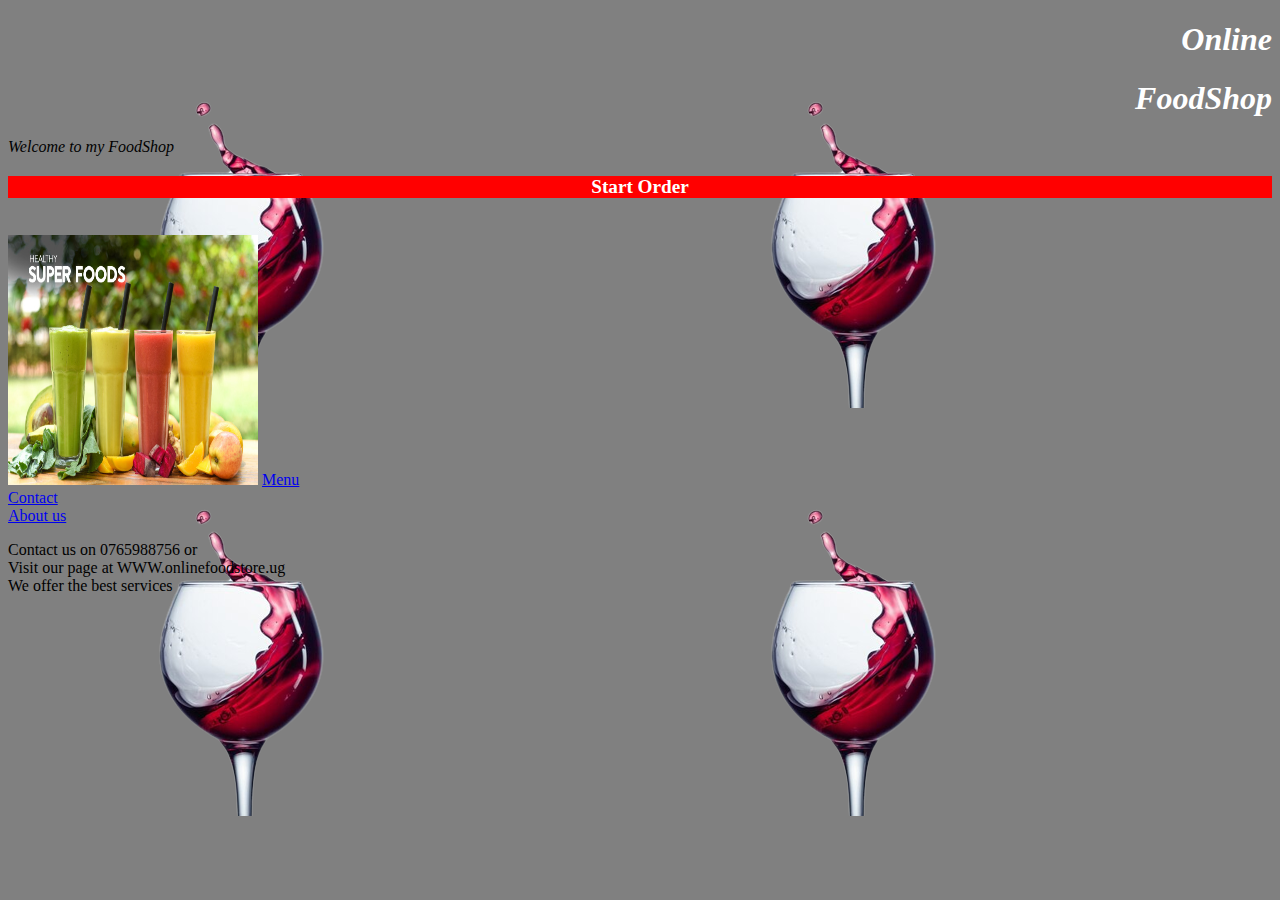
==== index.html @ 9d88de92 "Online FoodShop" ====
<!DOCTYPE html>
<html lang="en">
<head>
    <meta charset="UTF-8">
    <meta name="viewport" content="width=device-width, initial-scale=1.0">
    <title>Online FoodShop </title>
    <link rel="shortcut icon" href="./images/designs-removebg-preview (1).png" type="image/x-icon">
    <link rel="stylesheet" href="./Styles/index.css">
</head>
<body background="./images/wine-removebg-preview.png">
    <header>
        <h1  id="top"> Online </h1>
        <h1 id="top2"> FoodShop </h1>
    </header>
    <p style="font-style: oblique;"> Welcome to my FoodShop </p>
    <p class="order"> Start Order </p><br/>
    <img src="./images/juice.jpg" width="250" height="250">
    <a href="./menu.html"> Menu </a><br/>
    <a href="./contact.html"> Contact </a><br/>
    <a href="./about.html"> About us </a>
    <p> Contact us on 0765988756  or <br/> Visit our page at WWW.onlinefoodstore.ug <br/> We offer the best services </p>
</body>
</html>
---- Styles/index.css ----
.order{
    background-color: red;
    text-align: center;
    color: white;
    font-weight: bolder;
    text-decoration: double;
    margin-inline-start: 0pc;
    font-size: larger;
}
#top{
    color: white;
    font-weight: bolder;
    text-align: right;
    font-style: oblique;
}
#top2{
    color:white;
    font-weight: bold;
    text-align: right;
    font-style: oblique;
}
body{
    background-color: grey;
}

.menu{
    text-align: right;
}
.about{
    text-align: right;
}
.contact{
    text-align: right;
}
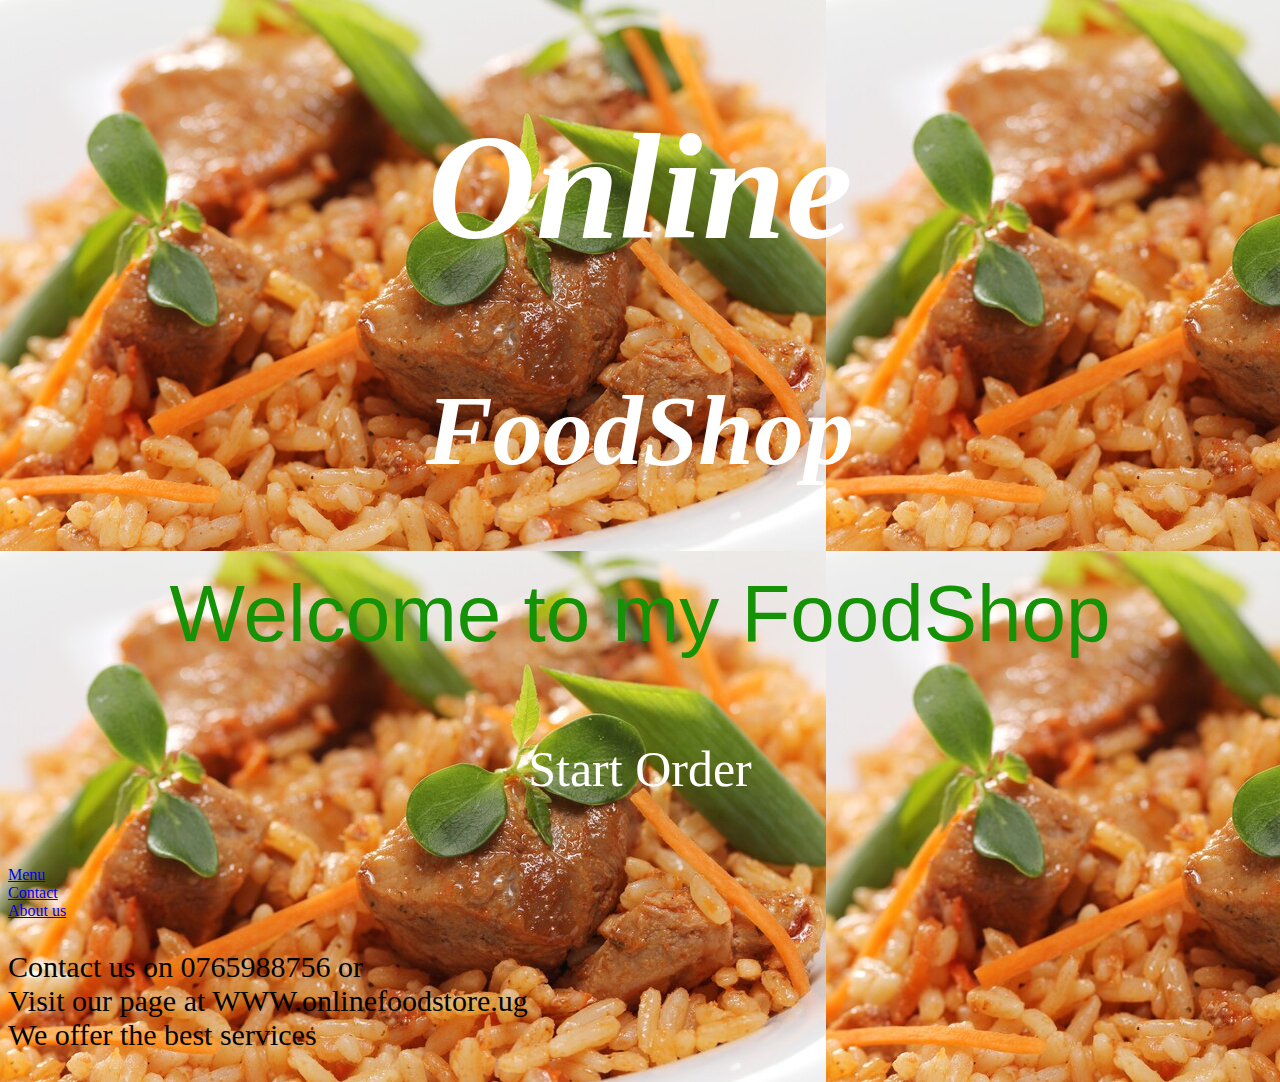
==== commit 71f9a18f: "Online FoodShoop" ====
--- a/index.html
+++ b/index.html
@@ -7,17 +7,16 @@
     <link rel="shortcut icon" href="./images/designs-removebg-preview (1).png" type="image/x-icon">
     <link rel="stylesheet" href="./Styles/index.css">
 </head>
-<body background="./images/wine-removebg-preview.png">
+<body background="./images/food.jpg">
     <header>
         <h1  id="top"> Online </h1>
         <h1 id="top2"> FoodShop </h1>
     </header>
-    <p style="font-style: oblique;"> Welcome to my FoodShop </p>
+    <p class="welcome" > Welcome to my FoodShop </p>
     <p class="order"> Start Order </p><br/>
-    <img src="./images/juice.jpg" width="250" height="250">
-    <a href="./menu.html"> Menu </a><br/>
-    <a href="./contact.html"> Contact </a><br/>
-    <a href="./about.html"> About us </a>
-    <p> Contact us on 0765988756  or <br/> Visit our page at WWW.onlinefoodstore.ug <br/> We offer the best services </p>
+    <a href="./menu.html" class="menu"> Menu </a><br/>
+    <a href="./contact.html" class="contact"> Contact </a><br/>
+    <a href="./about.html" class="about"> About us </a>
+    <p style="font-size: 30px;"> Contact us on 0765988756  or <br/> Visit our page at WWW.onlinefoodstore.ug <br/> We offer the best services </p>
 </body>
 </html>--- a/Styles/index.css
+++ b/Styles/index.css
@@ -1,34 +1,26 @@
 .order{
-    background-color: red;
+    font-size: 50px;
     text-align: center;
     color: white;
-    font-weight: bolder;
-    text-decoration: double;
-    margin-inline-start: 0pc;
-    font-size: larger;
 }
 #top{
     color: white;
     font-weight: bolder;
-    text-align: right;
+    text-align: center;
     font-style: oblique;
+    font-size: 150px;
 }
 #top2{
     color:white;
-    font-weight: bold;
-    text-align: right;
+    font-weight: bolder;
+    text-align:center;
     font-style: oblique;
+    font-size: 100px;
 }
-body{
-    background-color: grey;
-}
-
-.menu{
-    text-align: right;
-}
-.about{
-    text-align: right;
-}
-.contact{
-    text-align: right;
+.welcome{
+    color: rgb(22, 146, 6);
+    font-family: Arial, Helvetica, sans-serif;
+    font-size: larger;
+    text-align: center;
+    font-size: 80px;
 }